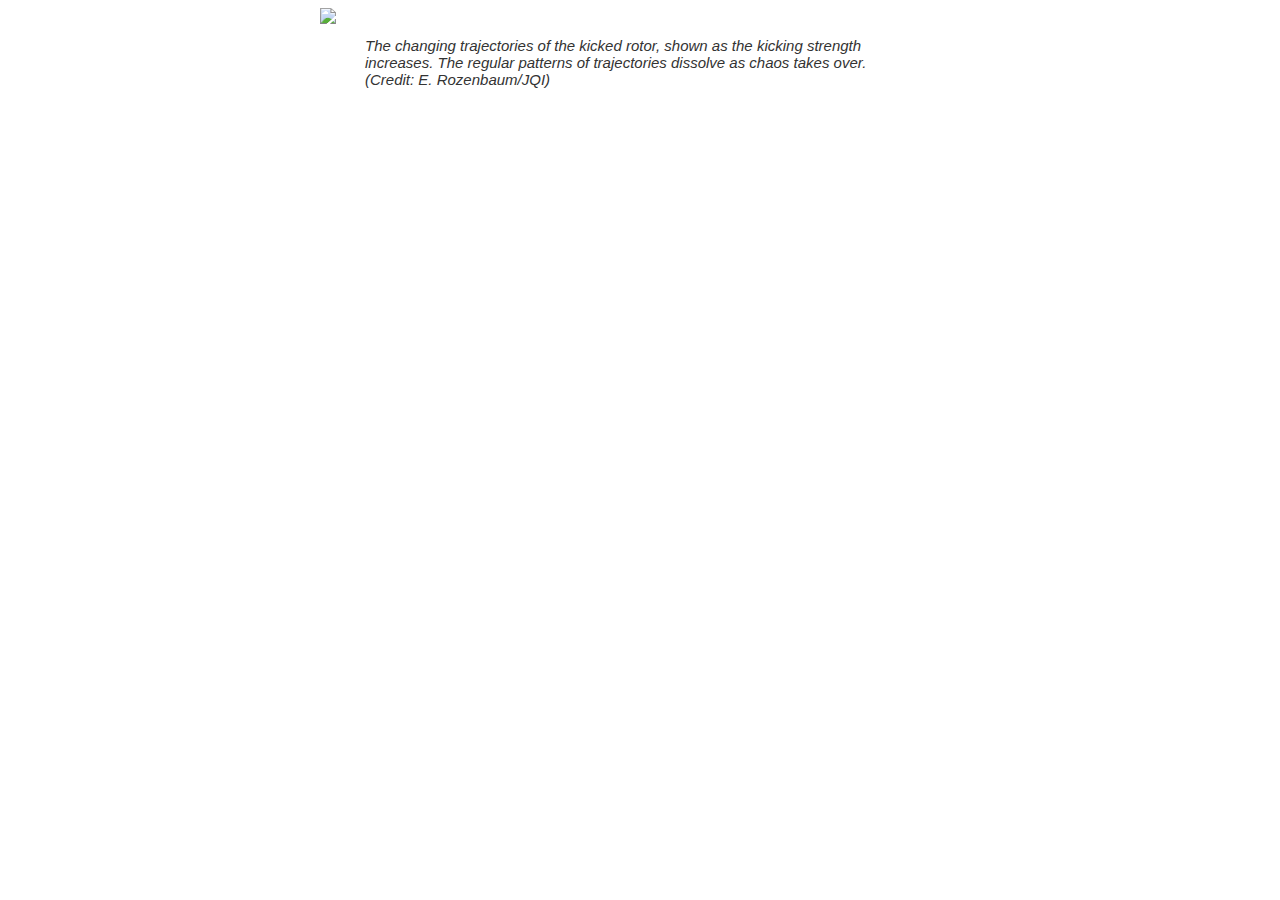
==== kicked_rotor/index.html @ 54805e12 "Added a few more assets from jointquantum.institute" ====
<!DOCTYPE html>
<html>

<head>
  <meta charset="utf-8" />
  <meta name="viewport" content="initial-scale=1.0, user-scalable=no, width=device-width" />
  <title>Moebius GIF</title>
  <link type='text/css' rel='stylesheet' href='style.css'/>
  <script src="js/iframeResizer.contentWindow.js"></script>

</head>

<body>
  <div class="container">
    <image src="kicked_rotor_web.gif"></image>
    <div class="caption">
      <p class="caption-text">The changing trajectories of the kicked rotor, shown as the kicking strength increases. The regular patterns of trajectories dissolve as chaos takes over. (Credit: E. Rozenbaum/JQI)</p>
    </div>
  </div>
</body>
</html>
---- kicked_rotor/style.css ----
body {
  font-family: sans-serif;
  font-size:15px;
  color: #333333;
}

.container {
  width: 90%;
  max-width: 640px;
  position: relative;
  margin: 0 auto;
  padding-bottom: 1px;
  font-style: italic;
}

img {
  width: 100%;
}

.caption-text {
  max-width: 550px;
  position: relative;
  margin: 0 auto;
  margin-top: 10px;
}
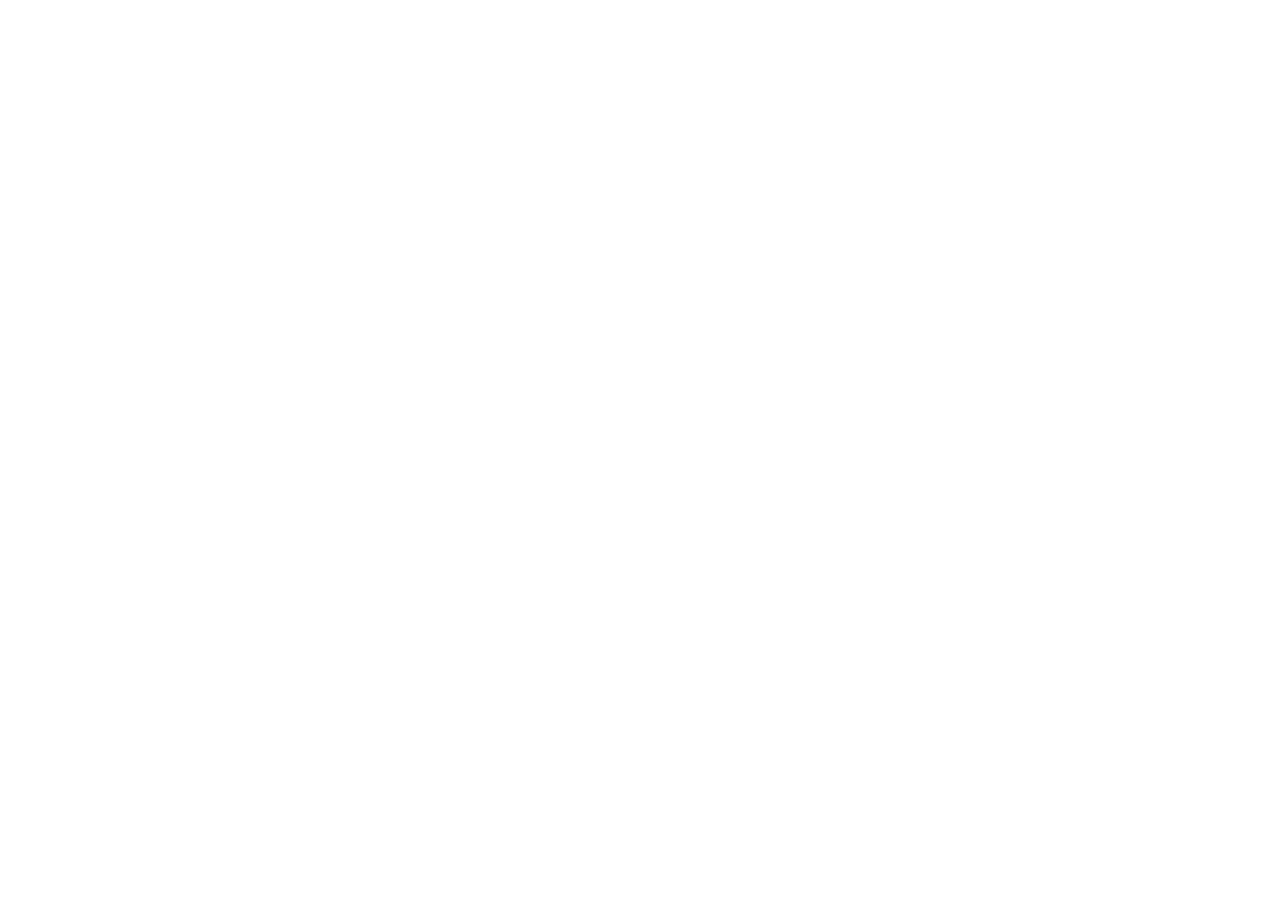
==== commit d9b9af83: "Adding module packaging code for the kicked_rotor graphic" ====
--- a/kicked_rotor/index.html
+++ b/kicked_rotor/index.html
@@ -6,16 +6,18 @@
   <meta name="viewport" content="initial-scale=1.0, user-scalable=no, width=device-width" />
   <title>Moebius GIF</title>
   <link type='text/css' rel='stylesheet' href='style.css'/>
-  <script src="js/iframeResizer.contentWindow.js"></script>
+  <script src="js/main.js" />
 
 </head>
 
 <body>
+  <div class="graphics-environment">
   <div class="container">
     <image src="kicked_rotor_web.gif"></image>
     <div class="caption">
       <p class="caption-text">The changing trajectories of the kicked rotor, shown as the kicking strength increases. The regular patterns of trajectories dissolve as chaos takes over. (Credit: E. Rozenbaum/JQI)</p>
     </div>
   </div>
+  </div>
 </body>
 </html>
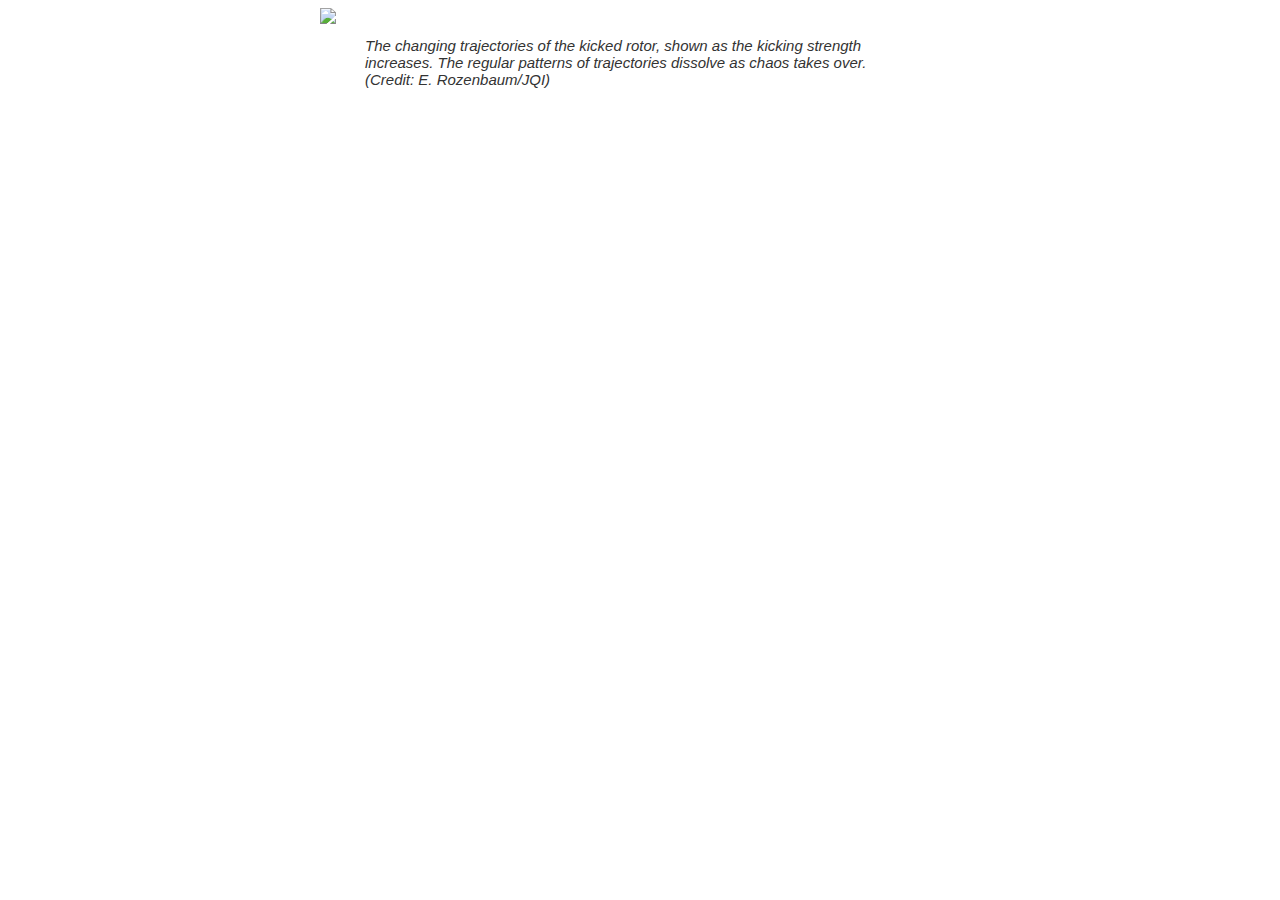
==== commit d8dc7170: "Not sure why .gitignore keeps disappearing. Added it back and fixed the kicked rotor script embed" ====
--- a/kicked_rotor/index.html
+++ b/kicked_rotor/index.html
@@ -6,7 +6,7 @@
   <meta name="viewport" content="initial-scale=1.0, user-scalable=no, width=device-width" />
   <title>Moebius GIF</title>
   <link type='text/css' rel='stylesheet' href='style.css'/>
-  <script src="js/main.js" />
+  <script src="js/main.js"></script>
 
 </head>
 
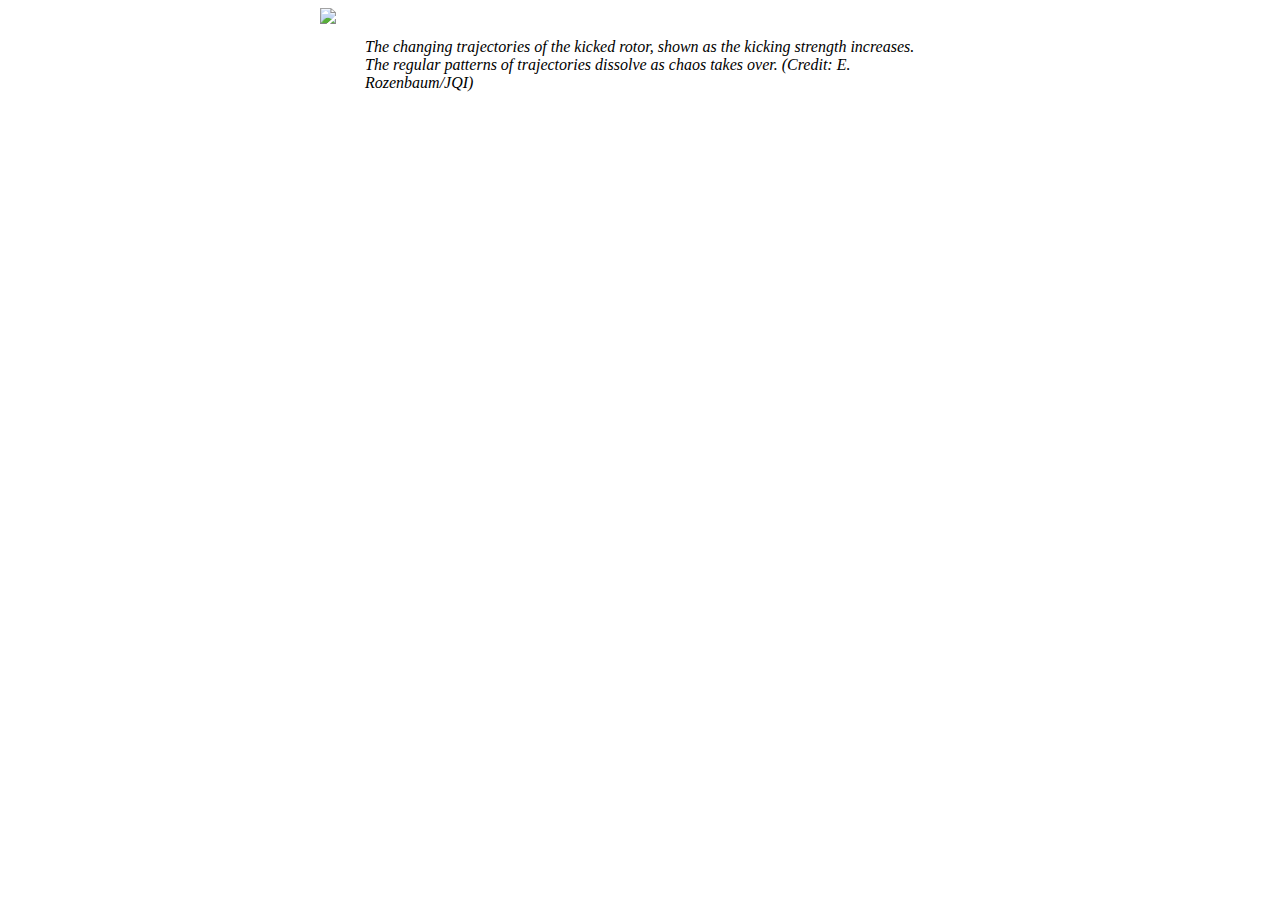
==== commit 319e65f5: "Added scope limiting code to some graphics" ====
--- a/kicked_rotor/index.html
+++ b/kicked_rotor/index.html
@@ -1,23 +1,20 @@
 <!DOCTYPE html>
 <html>
-
 <head>
-  <meta charset="utf-8" />
-  <meta name="viewport" content="initial-scale=1.0, user-scalable=no, width=device-width" />
-  <title>Moebius GIF</title>
-  <link type='text/css' rel='stylesheet' href='style.css'/>
-  <script src="js/main.js"></script>
-
+<script src="../require.js" data-main="js/config"></script>
 </head>
 
 <body>
-  <div class="graphics-environment">
-  <div class="container">
-    <image src="kicked_rotor_web.gif"></image>
+  <div id="graphics-environment">
+  <div class="container" style="width: 90%; max-width: 640px; position: relative; margin: 0 auto; padding-bottom: 1px; font-style: italic;">
+    <image src="kicked_rotor_web.gif" style="width: 100%;"></image>
     <div class="caption">
-      <p class="caption-text">The changing trajectories of the kicked rotor, shown as the kicking strength increases. The regular patterns of trajectories dissolve as chaos takes over. (Credit: E. Rozenbaum/JQI)</p>
+      <p class="caption-text" style="max-width: 550px; position: relative; margin: 0 auto; margin-top: 10px;">The changing trajectories of the kicked rotor, shown as the kicking strength increases. The regular patterns of trajectories dissolve as chaos takes over. (Credit: E. Rozenbaum/JQI)</p>
     </div>
   </div>
+  <script>
+  require(['main']);
+  </script>
   </div>
 </body>
 </html>
